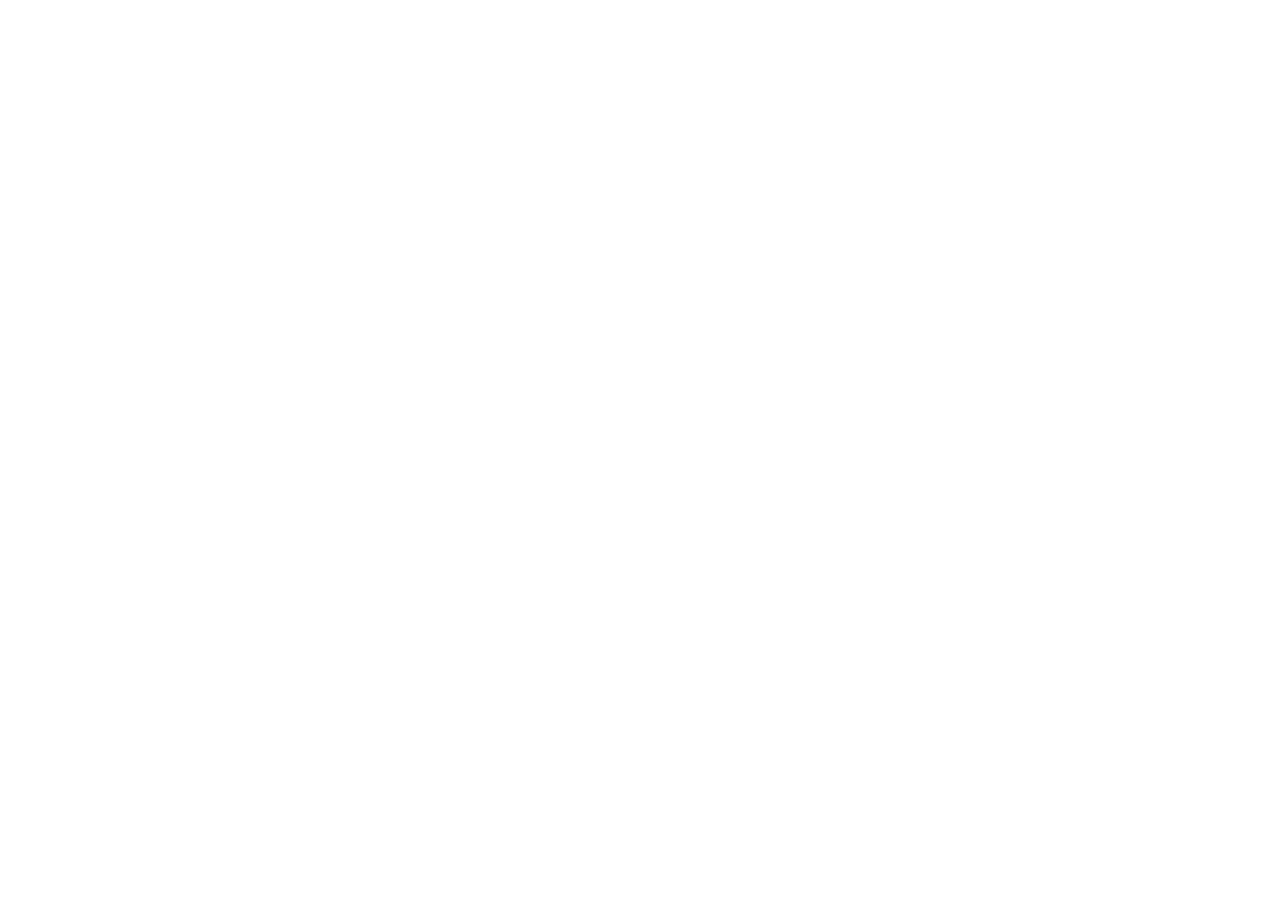
==== index.html @ afed92d1 "added index file" ====
<!DOCTYPE html>
<html lang="en">
<head>
    <meta charset="UTF-8">
    <meta http-equiv="X-UA-Compatible" content="IE=edge">
    <meta name="viewport" content="width=device-width, initial-scale=1.0">
    <title>Document</title>
</head>
<body>
    
</body>
</html>
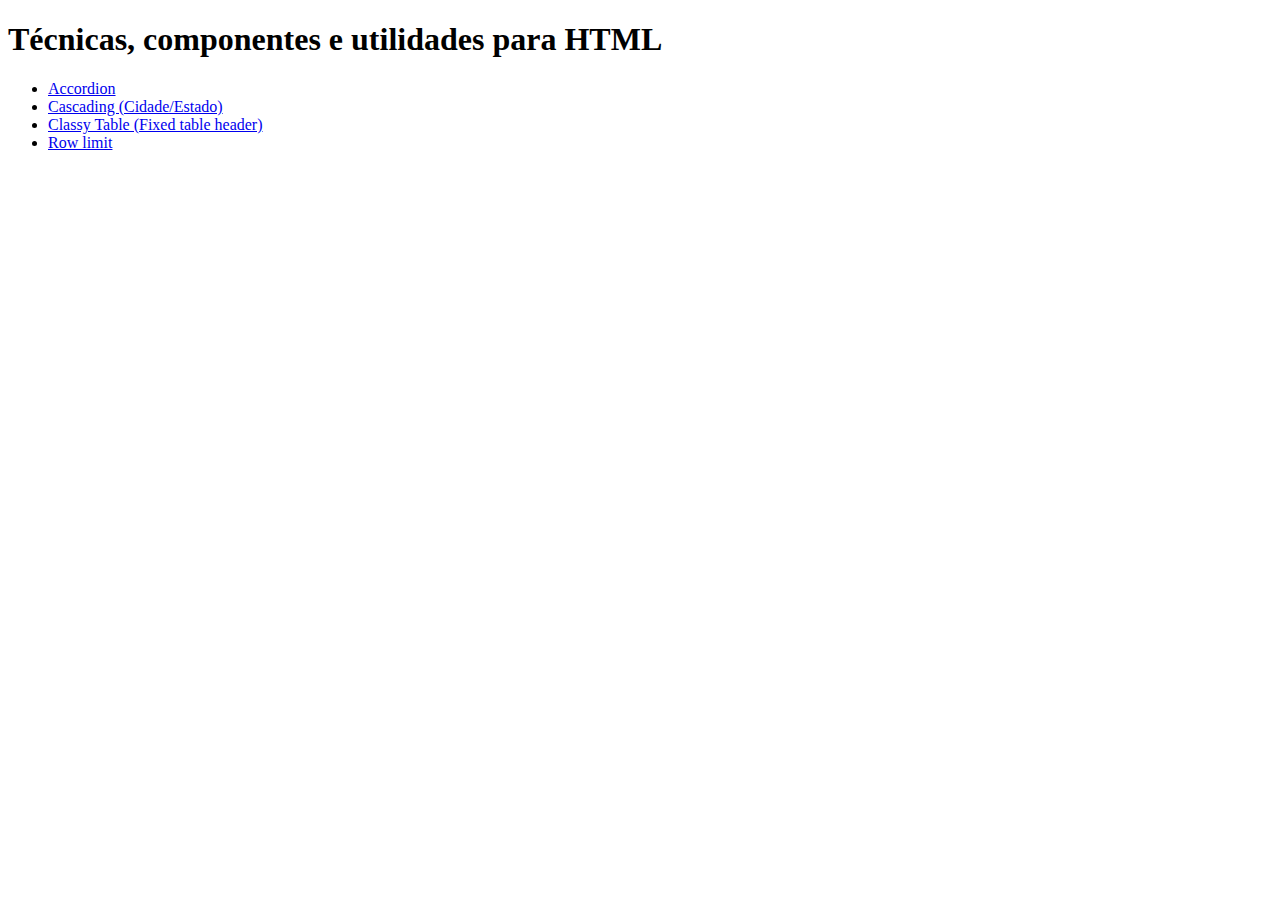
==== commit 4f185029: "index first content" ====
--- a/index.html
+++ b/index.html
@@ -1,12 +1,18 @@
 <!DOCTYPE html>
-<html lang="en">
+<html lang="pt-br">
 <head>
     <meta charset="UTF-8">
     <meta http-equiv="X-UA-Compatible" content="IE=edge">
     <meta name="viewport" content="width=device-width, initial-scale=1.0">
-    <title>Document</title>
+    <title>Web techniques</title>
 </head>
 <body>
-    
+    <h1>Técnicas, componentes e utilidades para HTML</h1>
+    <ul>
+        <li><a href="accordion.html">Accordion</a></li>
+        <li><a href="cascading_estado_cidade.html">Cascading (Cidade/Estado)</a></li>
+        <li><a href="classy_table.html">Classy Table (Fixed table header)</a></li>
+        <li><a href="row_limit.html">Row limit</a></li>
+    </ul>
 </body>
 </html>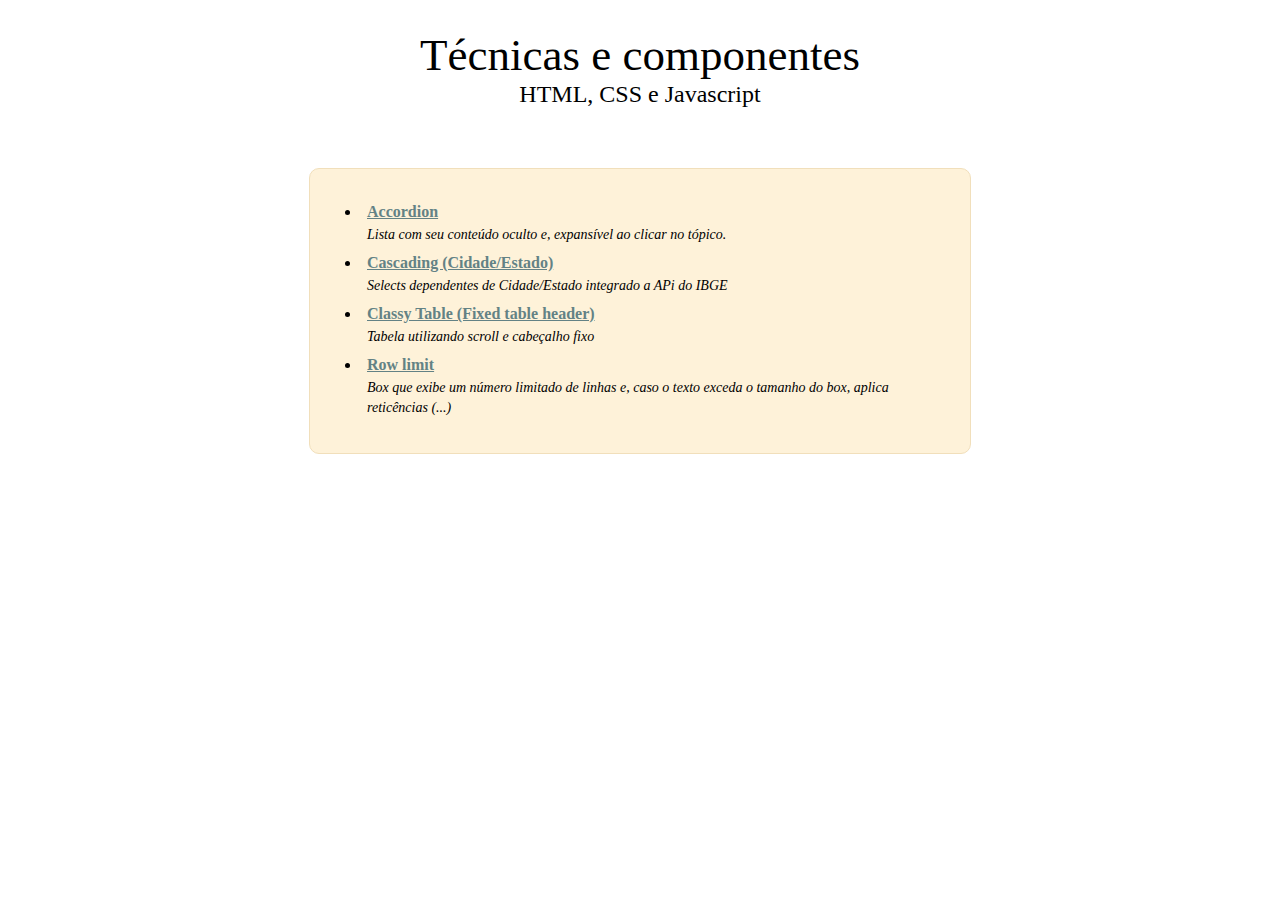
==== commit 607c41e5: "Aplciação de estilo na página principal" ====
--- a/index.html
+++ b/index.html
@@ -4,15 +4,33 @@
     <meta charset="UTF-8">
     <meta http-equiv="X-UA-Compatible" content="IE=edge">
     <meta name="viewport" content="width=device-width, initial-scale=1.0">
-    <title>Web techniques</title>
+    <title>Técnicas e componentes - HTML, CSS e Javascript</title>
+    <link rel="stylesheet" type="text/css" href="css/style.css">
 </head>
 <body>
-    <h1>Técnicas, componentes e utilidades para HTML</h1>
-    <ul>
-        <li><a href="accordion.html">Accordion</a></li>
-        <li><a href="cascading_estado_cidade.html">Cascading (Cidade/Estado)</a></li>
-        <li><a href="classy_table.html">Classy Table (Fixed table header)</a></li>
-        <li><a href="row_limit.html">Row limit</a></li>
+    <header class="main-header">
+        <h1>
+            <span class="big">Técnicas e componentes</span>
+            <span class="small">HTML, CSS e Javascript</span>
+        </h1>
+    </header>
+    <ul class="card-list">
+        <li>
+            <a href="accordion.html">Accordion</a>
+            <div class="description">Lista com seu conteúdo oculto e, expansível ao clicar no tópico.</div>
+        </li>
+        <li>
+            <a href="cascading_estado_cidade.html">Cascading (Cidade/Estado)</a>
+            <div class="description">Selects dependentes de Cidade/Estado integrado a APi do IBGE</div>
+        </li>
+        <li>
+            <a href="classy_table.html">Classy Table (Fixed table header)</a>
+            <div class="description">Tabela utilizando scroll e cabeçalho fixo</div>
+        </li>
+        <li>
+            <a href="row_limit.html">Row limit</a>
+            <div class="description">Box que exibe um número limitado de linhas e, caso o texto exceda o tamanho do box, aplica reticências (...)</div>
+        </li>
     </ul>
 </body>
 </html>--- a/css/style.css
+++ b/css/style.css
@@ -0,0 +1,99 @@
+/* http://meyerweb.com/eric/tools/css/reset/ 
+   v2.0 | 20110126
+   License: none (public domain)
+*/
+
+html, body, div, span, applet, object, iframe,
+h1, h2, h3, h4, h5, h6, p, blockquote, pre,
+a, abbr, acronym, address, big, cite, code,
+del, dfn, em, img, ins, kbd, q, s, samp,
+small, strike, strong, sub, sup, tt, var,
+b, u, i, center,
+dl, dt, dd, ol, ul, li,
+fieldset, form, label, legend,
+table, caption, tbody, tfoot, thead, tr, th, td,
+article, aside, canvas, details, embed, 
+figure, figcaption, footer, header, hgroup, 
+menu, nav, output, ruby, section, summary,
+time, mark, audio, video {
+    margin: 0;
+    padding: 0;
+    border: 0;
+    font-size: 100%;
+    font: inherit;
+    vertical-align: baseline;
+}
+/* HTML5 display-role reset for older browsers */
+article, aside, details, figcaption, figure, 
+footer, header, hgroup, menu, nav, section {
+    display: block;
+}
+body {
+    line-height: 1;
+}
+ol, ul {
+    list-style: none;
+}
+blockquote, q {
+    quotes: none;
+}
+blockquote:before, blockquote:after,
+q:before, q:after {
+    content: '';
+    content: none;
+}
+table {
+    border-collapse: collapse;
+    border-spacing: 0;
+}
+
+.main-header{
+    padding: 30px;
+    text-align: center;
+    margin-bottom: 30px;
+}
+.main-header .big{
+    font-size: 45px;
+    line-height: 50px;
+    display: block;
+}
+.main-header .small{
+    font-size: 24px;
+    line-height: 28px;
+    display: block;
+}
+
+.card-list{
+    max-width: 600px;
+    background-color: #fef2d9;
+    padding: 30px 30px;
+    margin: 0 auto 30px auto;
+    border: 1px solid #f1dfbb;
+    border-radius: 10px;
+    list-style-type: disc;
+    list-style-position: inside;
+}
+
+.card-list li{
+    padding: 5px 5px 5px 5px;
+}
+
+.card-list li a{
+    color: #638285;
+    font-weight: 600;
+}
+
+.card-list li a:visited{
+    color: #B9A16F;
+}
+
+.card-list li a:hover{
+    color: #5E527F;
+}
+
+.card-list li .description{
+    font-size: 14px;
+    line-height: 20px;
+    font-style: italic;
+    padding: 5px 0 0 22px;
+}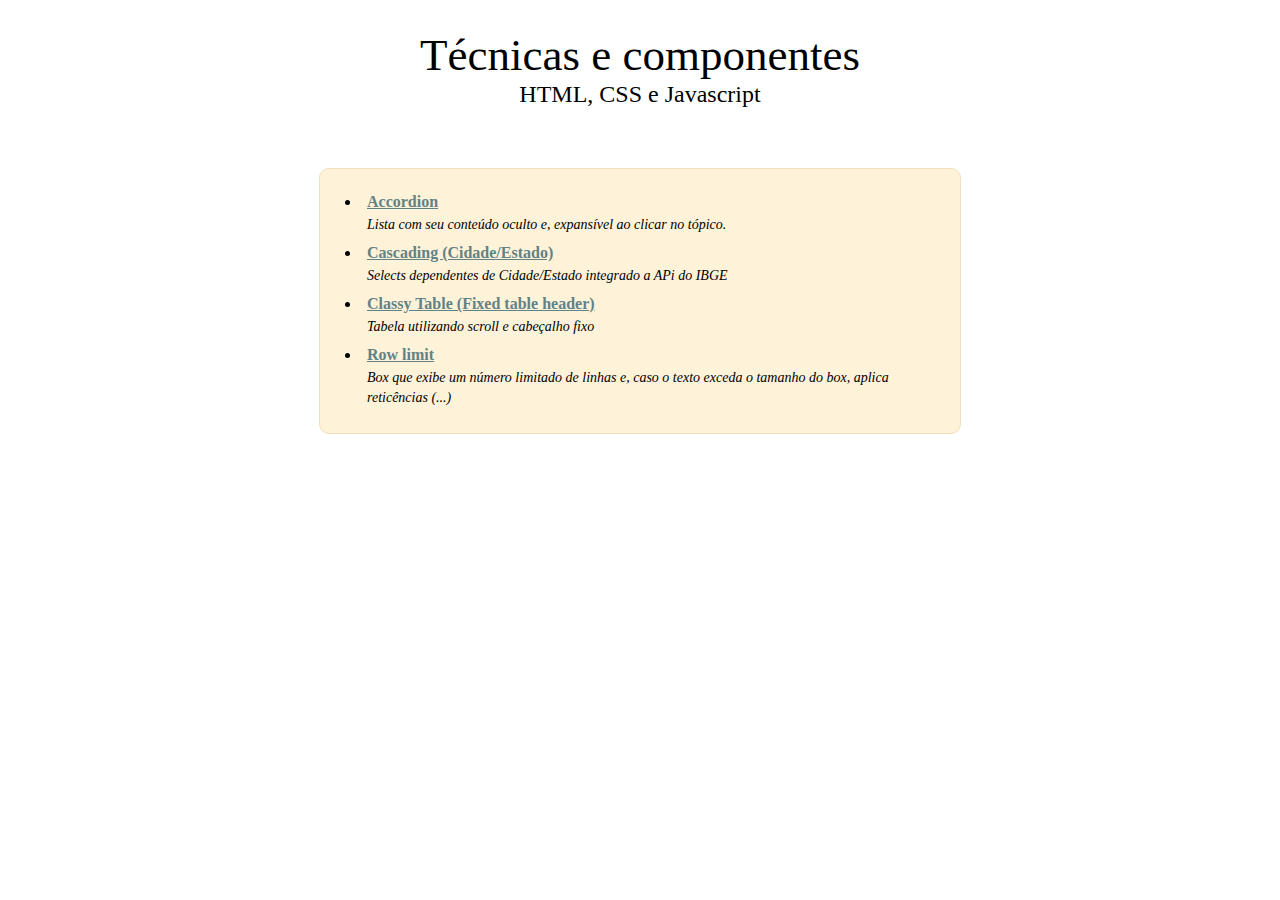
==== commit 80bea327: "Aplciação de estilo na página principal" ====
--- a/index.html
+++ b/index.html
@@ -14,23 +14,25 @@
             <span class="small">HTML, CSS e Javascript</span>
         </h1>
     </header>
-    <ul class="card-list">
-        <li>
-            <a href="accordion.html">Accordion</a>
-            <div class="description">Lista com seu conteúdo oculto e, expansível ao clicar no tópico.</div>
-        </li>
-        <li>
-            <a href="cascading_estado_cidade.html">Cascading (Cidade/Estado)</a>
-            <div class="description">Selects dependentes de Cidade/Estado integrado a APi do IBGE</div>
-        </li>
-        <li>
-            <a href="classy_table.html">Classy Table (Fixed table header)</a>
-            <div class="description">Tabela utilizando scroll e cabeçalho fixo</div>
-        </li>
-        <li>
-            <a href="row_limit.html">Row limit</a>
-            <div class="description">Box que exibe um número limitado de linhas e, caso o texto exceda o tamanho do box, aplica reticências (...)</div>
-        </li>
-    </ul>
+    <section class="container">    
+        <ul class="card-list">
+            <li>
+                <a href="accordion.html">Accordion</a>
+                <div class="description">Lista com seu conteúdo oculto e, expansível ao clicar no tópico.</div>
+            </li>
+            <li>
+                <a href="cascading_estado_cidade.html">Cascading (Cidade/Estado)</a>
+                <div class="description">Selects dependentes de Cidade/Estado integrado a APi do IBGE</div>
+            </li>
+            <li>
+                <a href="classy_table.html">Classy Table (Fixed table header)</a>
+                <div class="description">Tabela utilizando scroll e cabeçalho fixo</div>
+            </li>
+            <li>
+                <a href="row_limit.html">Row limit</a>
+                <div class="description">Box que exibe um número limitado de linhas e, caso o texto exceda o tamanho do box, aplica reticências (...)</div>
+            </li>
+        </ul>
+    </section>
 </body>
 </html>--- a/css/style.css
+++ b/css/style.css
@@ -63,10 +63,21 @@
     display: block;
 }
 
+.container{
+    max-width: 1170px;
+    margin: 0 auto;
+}
+@media(max-width: 1023px){
+    .container{
+        padding: 0 10px;
+    }
+}
+
+
 .card-list{
     max-width: 600px;
     background-color: #fef2d9;
-    padding: 30px 30px;
+    padding: 20px 20px;
     margin: 0 auto 30px auto;
     border: 1px solid #f1dfbb;
     border-radius: 10px;
